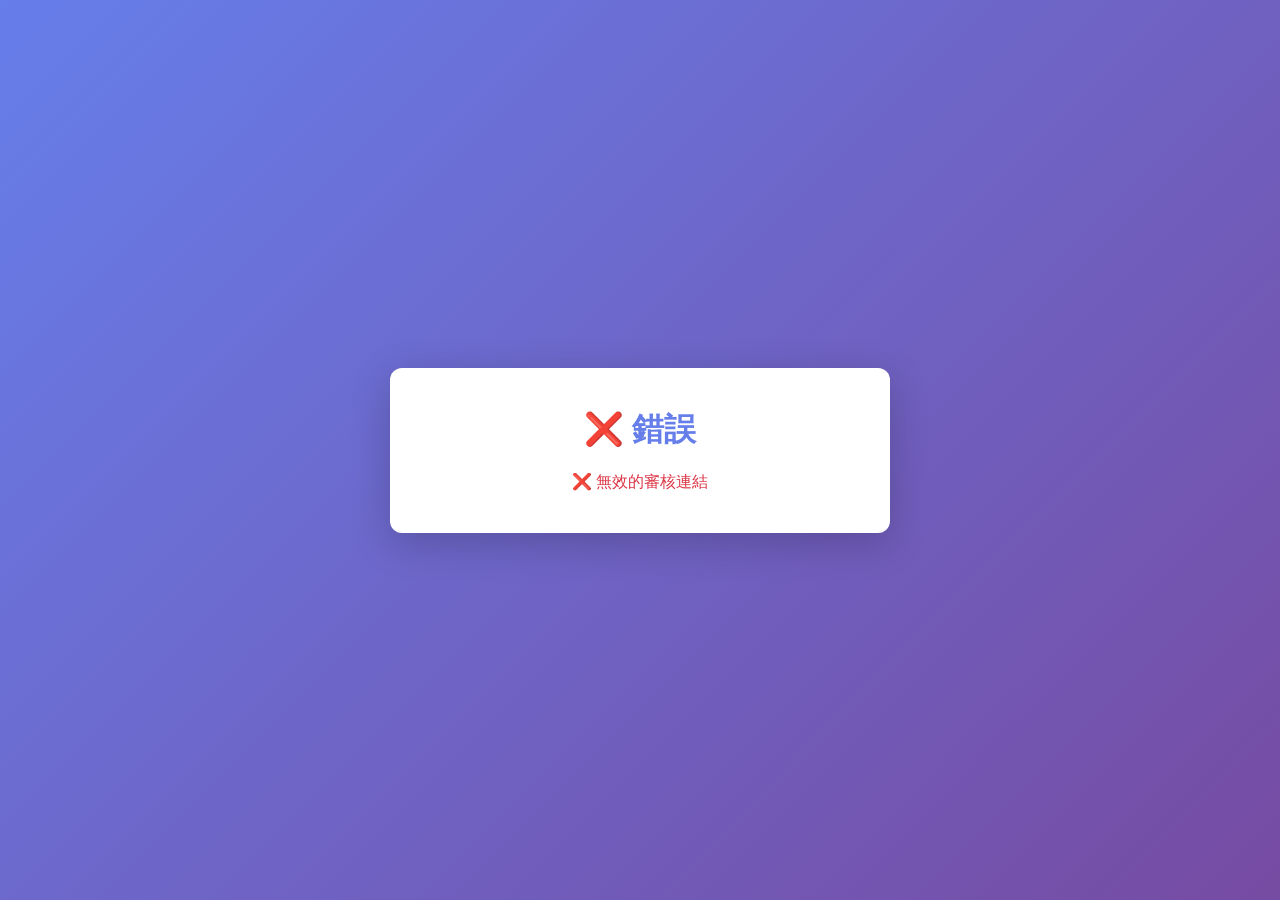
==== confirm-borrow.html @ 373dc730 "confirm-borrow.html: 加入3秒後自動跳轉到主頁" ====
<!DOCTYPE html>
<html lang="zh-TW">
<head>
  <meta charset="UTF-8">
  <meta name="viewport" content="width=device-width, initial-scale=1.0">
  <title>審核借用申請 - MT 設備系統</title>
  <style>
    * { margin: 0; padding: 0; box-sizing: border-box; }
    body {
      font-family: -apple-system, BlinkMacSystemFont, 'Segoe UI', Roboto, sans-serif;
      background: linear-gradient(135deg, #667eea 0%, #764ba2 100%);
      min-height: 100vh;
      display: flex;
      align-items: center;
      justify-content: center;
      padding: 20px;
    }
    .container {
      background: white;
      padding: 40px;
      border-radius: 12px;
      box-shadow: 0 10px 40px rgba(0,0,0,0.2);
      max-width: 500px;
      width: 100%;
      text-align: center;
    }
    h1 { color: #667eea; margin-bottom: 20px; }
    .info { background: #f8f9fa; padding: 20px; border-radius: 8px; margin: 20px 0; text-align: left; }
    .info p { margin: 10px 0; color: #333; }
    .info strong { color: #667eea; }
    .btn-approve { background: #28a745; color: white; border: none; padding: 15px 30px; border-radius: 8px; font-size: 1.1em; cursor: pointer; margin: 10px 5px; }
    .btn-approve:hover { background: #218838; }
    .btn-reject { background: #dc3545; color: white; border: none; padding: 15px 30px; border-radius: 8px; font-size: 1.1em; cursor: pointer; margin: 10px 5px; }
    .btn-reject:hover { background: #c82333; }
    .loading { color: #667eea; }
    .error { color: #dc3545; }
    .success { color: #28a745; }
    .hidden { display: none; }
  </style>
</head>
<body>
  <div class="container">
    <h1 id="title">🔒 審核借用申請</h1>
    <div id="content">
      <div class="info">
        <p><strong>📦 設備編號：</strong><span id="device-no">載入中...</span></p>
        <p><strong>📝 設備名稱：</strong><span id="device-name">載入中...</span></p>
        <p><strong>👤 申請人：</strong><span id="borrower-name">載入中...</span></p>
        <p><strong>📧 申請人 Email：</strong><span id="borrower-email">載入中...</span></p>
        <p><strong>📅 借用日期：</strong><span id="borrow-date">載入中...</span></p>
        <p><strong>⏰ 預計歸還：</strong><span id="due-date">載入中...</span></p>
      </div>
      <p id="prompt" style="color: #666; margin: 20px 0;">請確認上述資訊後，選擇是否同意借用：</p>
      <div id="buttons">
        <button class="btn-approve" onclick="processBorrow('approve')">✅ 同意借用</button>
        <button class="btn-reject" onclick="processBorrow('reject')">❌ 不同意借用</button>
      </div>
    </div>
  </div>

  <script>
    const GAS_URL = 'https://script.google.com/macros/s/AKfycbxeI5xC33a6Ry634g6kwBPK9feElH_tTPtQYeWcH4ReiEiiq5I9yIetv8ugAFDgJkHh1A/exec';
    
    const urlParams = new URLSearchParams(window.location.search);
    const requestId = urlParams.get('request_id');
    
    if (!requestId) {
      document.getElementById('title').textContent = '❌ 錯誤';
      document.getElementById('content').innerHTML = '<p class="error">❌ 無效的審核連結</p>';
    } else {
      loadRequestInfo();
    }
    
    async function loadRequestInfo() {
      try {
        const url = GAS_URL + '?action=getBorrowRequest&request_id=' + encodeURIComponent(requestId);
        const res = await fetch(url);
        const data = await res.json();
        
        if (data.error) {
          throw new Error(data.error);
        }
        
        document.getElementById('device-no').textContent = data.fix_no || 'N/A';
        document.getElementById('device-name').textContent = data.device_name || 'N/A';
        document.getElementById('borrower-name').textContent = data.borrower || 'N/A';
        document.getElementById('borrower-email').textContent = data.borrower_email || 'N/A';
        document.getElementById('borrow-date').textContent = data.dt_borrow || 'N/A';
        document.getElementById('due-date').textContent = data.dt_due || '未設定';
      } catch (err) {
        document.getElementById('title').textContent = '❌ 錯誤';
        document.getElementById('content').innerHTML = '<p class="error">載入失敗：' + err.message + '</p>';
      }
    }
    
    async function processBorrow(action) {
      const btnApprove = document.querySelector('.btn-approve');
      const btnReject = document.querySelector('.btn-reject');
      const prompt = document.getElementById('prompt');
      
      btnApprove.disabled = true;
      btnReject.disabled = true;
      btnApprove.textContent = '處理中...';
      btnReject.textContent = '處理中...';
      prompt.textContent = '請稍候...';
      
      try {
        const url = GAS_URL + '?action=' + (action === 'approve' ? 'approveBorrow' : 'rejectBorrow') + '&request_id=' + encodeURIComponent(requestId);
        const res = await fetch(url);
        const data = await res.json();
        
        if (data.success) {
          document.getElementById('title').textContent = action === 'approve' ? '✅ 已核准借用' : '❌ 已拒絕借用';
          document.querySelector('.info').innerHTML = '<p class="success" style="font-size:1.2em;padding:20px;">' + (action === 'approve' ? '✅ 借用已核准' : '❌ 借用已拒絕') + '</p><p style="color:#666;margin-top:15px;">系統已自動通知借用人審核結果。</p><p id="countdown" style="color:#667eea;margin-top:20px;">3 秒後自動跳轉到主頁...</p>';
          document.getElementById('buttons').classList.add('hidden');
          prompt.classList.add('hidden');
          
          // 3 秒後跳轉到主頁
          let seconds = 3;
          const countdownEl = document.getElementById('countdown');
          const interval = setInterval(() => {
            seconds--;
            if (seconds <= 0) {
              clearInterval(interval);
              window.location.href = 'index.html';
            } else {
              countdownEl.textContent = seconds + ' 秒後自動跳轉到主頁...';
            }
          }, 1000);
        } else {
          throw new Error(data.error || data.message || '處理失敗');
        }
      } catch (err) {
        alert('處理失敗：' + err.message);
        btnApprove.disabled = false;
        btnReject.disabled = false;
        btnApprove.textContent = '✅ 同意借用';
        btnReject.textContent = '❌ 不同意借用';
        prompt.textContent = '請確認後選擇：';
      }
    }
  </script>
</body>
</html>
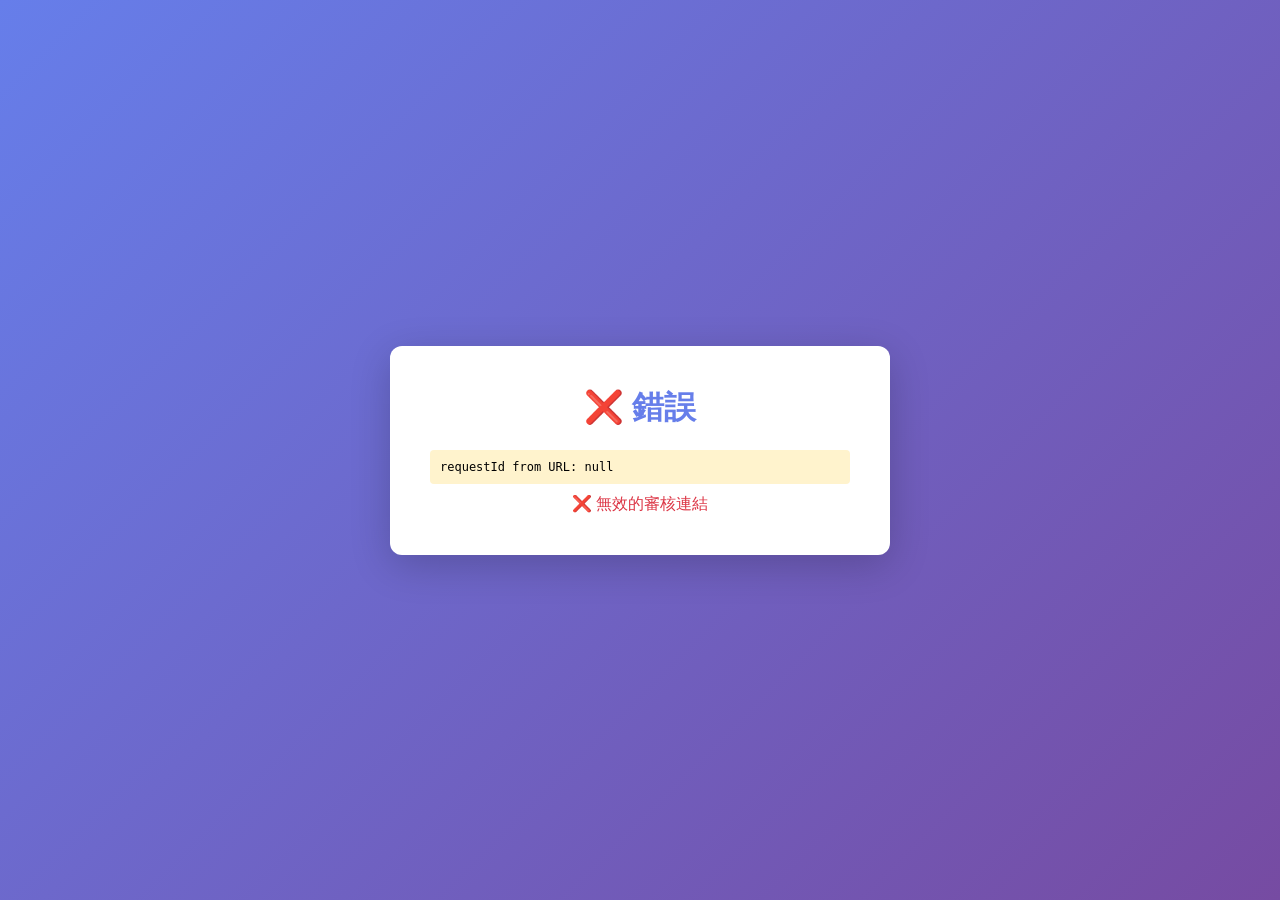
==== commit 723bba3f: "完全重寫confirm-borrow.html，加入除錯區域和詳細錯誤處理" ====
--- a/confirm-borrow.html
+++ b/confirm-borrow.html
@@ -36,11 +36,13 @@
     .error { color: #dc3545; }
     .success { color: #28a745; }
     .hidden { display: none; }
+    .debug { background: #fff3cd; padding: 10px; margin: 10px 0; border-radius: 4px; font-family: monospace; font-size: 12px; text-align: left; }
   </style>
 </head>
 <body>
   <div class="container">
     <h1 id="title">🔒 審核借用申請</h1>
+    <div id="debug-area" class="debug hidden"></div>
     <div id="content">
       <div class="info">
         <p><strong>📦 設備編號：</strong><span id="device-no">載入中...</span></p>
@@ -61,8 +63,17 @@
   <script>
     const GAS_URL = 'https://script.google.com/macros/s/AKfycbxeI5xC33a6Ry634g6kwBPK9feElH_tTPtQYeWcH4ReiEiiq5I9yIetv8ugAFDgJkHh1A/exec';
     
+    function debug(msg) {
+      console.log(msg);
+      const debugArea = document.getElementById('debug-area');
+      debugArea.classList.remove('hidden');
+      debugArea.innerHTML += msg + '<br>';
+    }
+    
     const urlParams = new URLSearchParams(window.location.search);
     const requestId = urlParams.get('request_id');
+    
+    debug('requestId from URL: ' + requestId);
     
     if (!requestId) {
       document.getElementById('title').textContent = '❌ 錯誤';
@@ -74,8 +85,11 @@
     async function loadRequestInfo() {
       try {
         const url = GAS_URL + '?action=getBorrowRequest&request_id=' + encodeURIComponent(requestId);
+        debug('載入 URL: ' + url);
         const res = await fetch(url);
+        debug('載入回應狀態: ' + res.status);
         const data = await res.json();
+        debug('載入資料: ' + JSON.stringify(data));
         
         if (data.error) {
           throw new Error(data.error);
@@ -88,12 +102,15 @@
         document.getElementById('borrow-date').textContent = data.dt_borrow || 'N/A';
         document.getElementById('due-date').textContent = data.dt_due || '未設定';
       } catch (err) {
+        debug('載入錯誤: ' + err.message);
         document.getElementById('title').textContent = '❌ 錯誤';
         document.getElementById('content').innerHTML = '<p class="error">載入失敗：' + err.message + '</p>';
       }
     }
     
     async function processBorrow(action) {
+      debug('processBorrow called, action: ' + action);
+      
       const btnApprove = document.querySelector('.btn-approve');
       const btnReject = document.querySelector('.btn-reject');
       const prompt = document.getElementById('prompt');
@@ -106,31 +123,38 @@
       
       try {
         const url = GAS_URL + '?action=' + (action === 'approve' ? 'approveBorrow' : 'rejectBorrow') + '&request_id=' + encodeURIComponent(requestId);
+        debug('核准 URL: ' + url);
+        
         const res = await fetch(url);
-        const data = await res.json();
+        debug('核准回應狀態: ' + res.status);
+        
+        const text = await res.text();
+        debug('核准回應文字: ' + text.substring(0, 200));
+        
+        let data;
+        try {
+          data = JSON.parse(text);
+        } catch (e) {
+          throw new Error('回應不是有效的 JSON: ' + text.substring(0, 100));
+        }
+        
+        debug('核准資料: ' + JSON.stringify(data));
         
         if (data.success) {
           document.getElementById('title').textContent = action === 'approve' ? '✅ 已核准借用' : '❌ 已拒絕借用';
-          document.querySelector('.info').innerHTML = '<p class="success" style="font-size:1.2em;padding:20px;">' + (action === 'approve' ? '✅ 借用已核准' : '❌ 借用已拒絕') + '</p><p style="color:#666;margin-top:15px;">系統已自動通知借用人審核結果。</p><p id="countdown" style="color:#667eea;margin-top:20px;">3 秒後自動跳轉到主頁...</p>';
-          document.getElementById('buttons').classList.add('hidden');
-          prompt.classList.add('hidden');
           
-          // 3 秒後跳轉到主頁
-          let seconds = 3;
-          const countdownEl = document.getElementById('countdown');
-          const interval = setInterval(() => {
-            seconds--;
-            if (seconds <= 0) {
-              clearInterval(interval);
-              window.location.href = 'index.html';
-            } else {
-              countdownEl.textContent = seconds + ' 秒後自動跳轉到主頁...';
-            }
-          }, 1000);
+          const msg = action === 'approve' ? '✅ 借用已核准' : '❌ 借用已拒絕';
+          document.getElementById('content').innerHTML = '<p class="success" style="font-size:1.2em;padding:20px;">' + msg + '</p>';
+          
+          // 3秒後跳轉
+          setTimeout(() => {
+            window.location.href = 'index.html';
+          }, 3000);
         } else {
           throw new Error(data.error || data.message || '處理失敗');
         }
       } catch (err) {
+        debug('核准錯誤: ' + err.message);
         alert('處理失敗：' + err.message);
         btnApprove.disabled = false;
         btnReject.disabled = false;
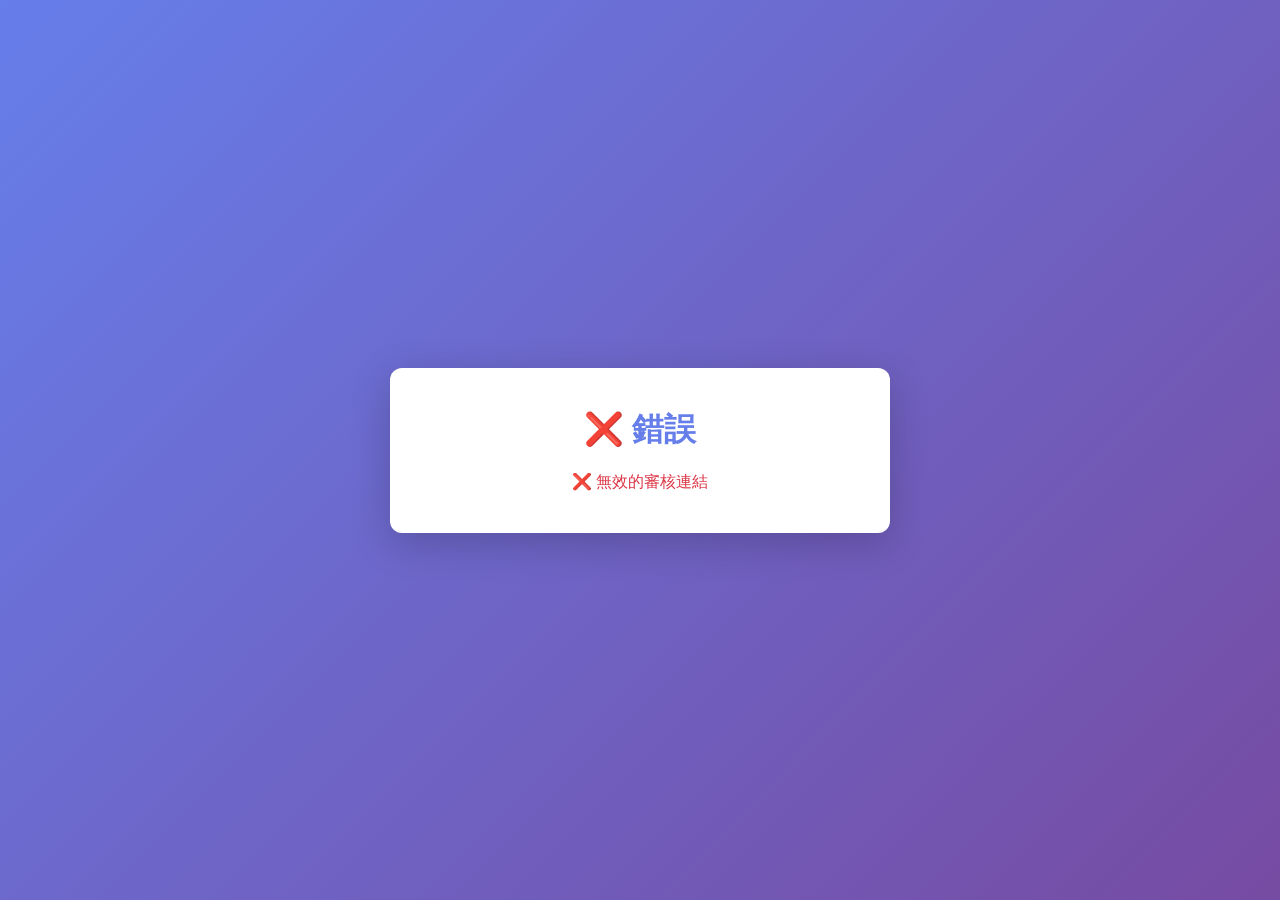
==== commit 4fd24cff: "移除確認頁面上的除錯訊息顯示，只在 console 顯示" ====
--- a/confirm-borrow.html
+++ b/confirm-borrow.html
@@ -65,9 +65,10 @@
     
     function debug(msg) {
       console.log(msg);
-      const debugArea = document.getElementById('debug-area');
-      debugArea.classList.remove('hidden');
-      debugArea.innerHTML += msg + '<br>';
+      // 除錯訊息只顯示在 console，不在頁面上顯示
+      // const debugArea = document.getElementById('debug-area');
+      // debugArea.classList.remove('hidden');
+      // debugArea.innerHTML += msg + '<br>';
     }
     
     const urlParams = new URLSearchParams(window.location.search);
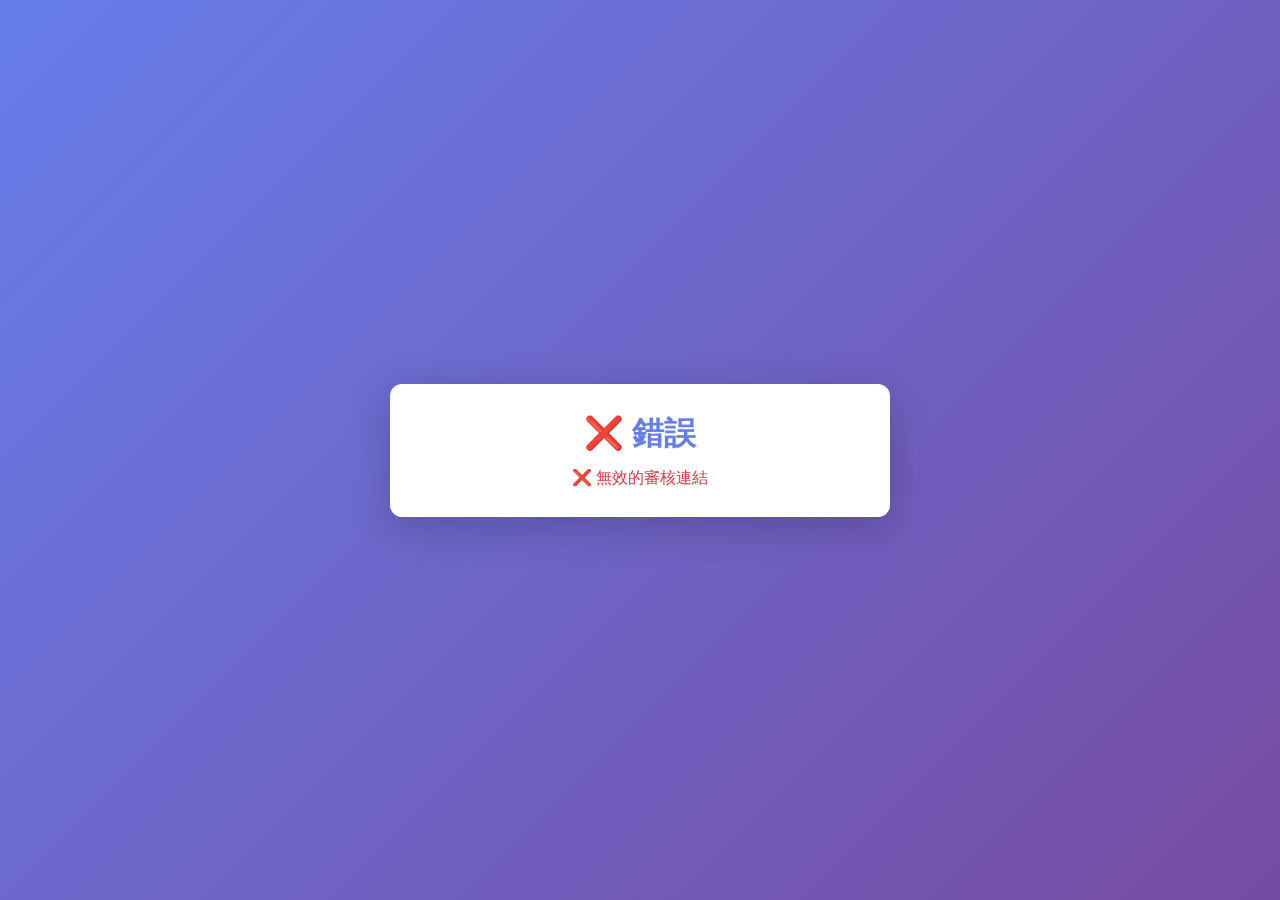
==== commit d14be515: "審核借用申請頁：收緊間距與按鈕，讓整頁不需捲動 減少外框 padding、資訊框各行間距、按鈕大小，使審核頁在一般畫面 高度內即可完整顯示，免上下捲動。  Co-Authored-By: Claude" ====
--- a/confirm-borrow.html
+++ b/confirm-borrow.html
@@ -13,24 +13,24 @@
       display: flex;
       align-items: center;
       justify-content: center;
-      padding: 20px;
+      padding: 16px;
     }
     .container {
       background: white;
-      padding: 40px;
+      padding: 28px 32px;
       border-radius: 12px;
       box-shadow: 0 10px 40px rgba(0,0,0,0.2);
       max-width: 500px;
       width: 100%;
       text-align: center;
     }
-    h1 { color: #667eea; margin-bottom: 20px; }
-    .info { background: #f8f9fa; padding: 20px; border-radius: 8px; margin: 20px 0; text-align: left; }
-    .info p { margin: 10px 0; color: #333; }
+    h1 { color: #667eea; margin-bottom: 12px; }
+    .info { background: #f8f9fa; padding: 14px 18px; border-radius: 8px; margin: 14px 0; text-align: left; }
+    .info p { margin: 6px 0; color: #333; }
     .info strong { color: #667eea; }
-    .btn-approve { background: #28a745; color: white; border: none; padding: 15px 30px; border-radius: 8px; font-size: 1.1em; cursor: pointer; margin: 10px 5px; }
+    .btn-approve { background: #28a745; color: white; border: none; padding: 11px 26px; border-radius: 8px; font-size: 1.05em; cursor: pointer; margin: 8px 5px; }
     .btn-approve:hover { background: #218838; }
-    .btn-reject { background: #dc3545; color: white; border: none; padding: 15px 30px; border-radius: 8px; font-size: 1.1em; cursor: pointer; margin: 10px 5px; }
+    .btn-reject { background: #dc3545; color: white; border: none; padding: 11px 26px; border-radius: 8px; font-size: 1.05em; cursor: pointer; margin: 8px 5px; }
     .btn-reject:hover { background: #c82333; }
     .loading { color: #667eea; }
     .error { color: #dc3545; }
@@ -52,7 +52,7 @@
         <p><strong>📅 借用日期：</strong><span id="borrow-date">載入中...</span></p>
         <p><strong>⏰ 預計歸還：</strong><span id="due-date">載入中...</span></p>
       </div>
-      <p id="prompt" style="color: #666; margin: 20px 0;">請確認上述資訊後，選擇是否同意借用：</p>
+      <p id="prompt" style="color: #666; margin: 12px 0;">請確認上述資訊後，選擇是否同意借用：</p>
       <div id="buttons">
         <button class="btn-approve" onclick="processBorrow('approve')">✅ 同意借用</button>
         <button class="btn-reject" onclick="processBorrow('reject')">❌ 不同意借用</button>
@@ -100,12 +100,40 @@
         document.getElementById('device-name').textContent = data.device_name || 'N/A';
         document.getElementById('borrower-name').textContent = data.borrower || 'N/A';
         document.getElementById('borrower-email').textContent = data.borrower_email || 'N/A';
-        document.getElementById('borrow-date').textContent = data.dt_borrow || 'N/A';
-        document.getElementById('due-date').textContent = data.dt_due || '未設定';
+        
+        // 格式化日期時間顯示
+        const formatDateTime = (dt) => {
+          if (!dt) return '未設定';
+          if (dt.includes('T')) {
+            const [date, time] = dt.split('T');
+            return `${date} ${time}`;
+          }
+          return dt;
+        };
+        
+        document.getElementById('borrow-date').textContent = formatDateTime(data.dt_borrow) || 'N/A';
+        document.getElementById('due-date').textContent = formatDateTime(data.dt_due) || '未設定';
       } catch (err) {
         debug('載入錯誤: ' + err.message);
-        document.getElementById('title').textContent = '❌ 錯誤';
-        document.getElementById('content').innerHTML = '<p class="error">載入失敗：' + err.message + '</p>';
+        const errorMsg = err.message || '';
+        if (errorMsg.includes('已失效') || errorMsg.includes('找不到')) {
+          document.getElementById('title').textContent = '❌ 連結無效';
+          document.getElementById('content').innerHTML = `
+            <div style="text-align:center;padding:30px;">
+              <p style="font-size:3em;margin-bottom:20px;">🔗</p>
+              <p style="color:#dc3545;font-size:1.2em;">此審核連結已失效</p>
+              <p style="color:#666;margin-top:10px;">可能原因：</p>
+              <ul style="color:#888;text-align:left;display:inline-block;margin-top:10px;">
+                <li> Keeper 已經審核過了</li>
+                <li> 此連結已過期</li>
+              </ul>
+              <p style="margin-top:30px;"><a href="index.html" style="color:#667eea;">→ 返回設備系統</a></p>
+            </div>
+          `;
+        } else {
+          document.getElementById('title').textContent = '❌ 錯誤';
+          document.getElementById('content').innerHTML = '<p class="error">載入失敗：' + err.message + '</p>';
+        }
       }
     }
     
